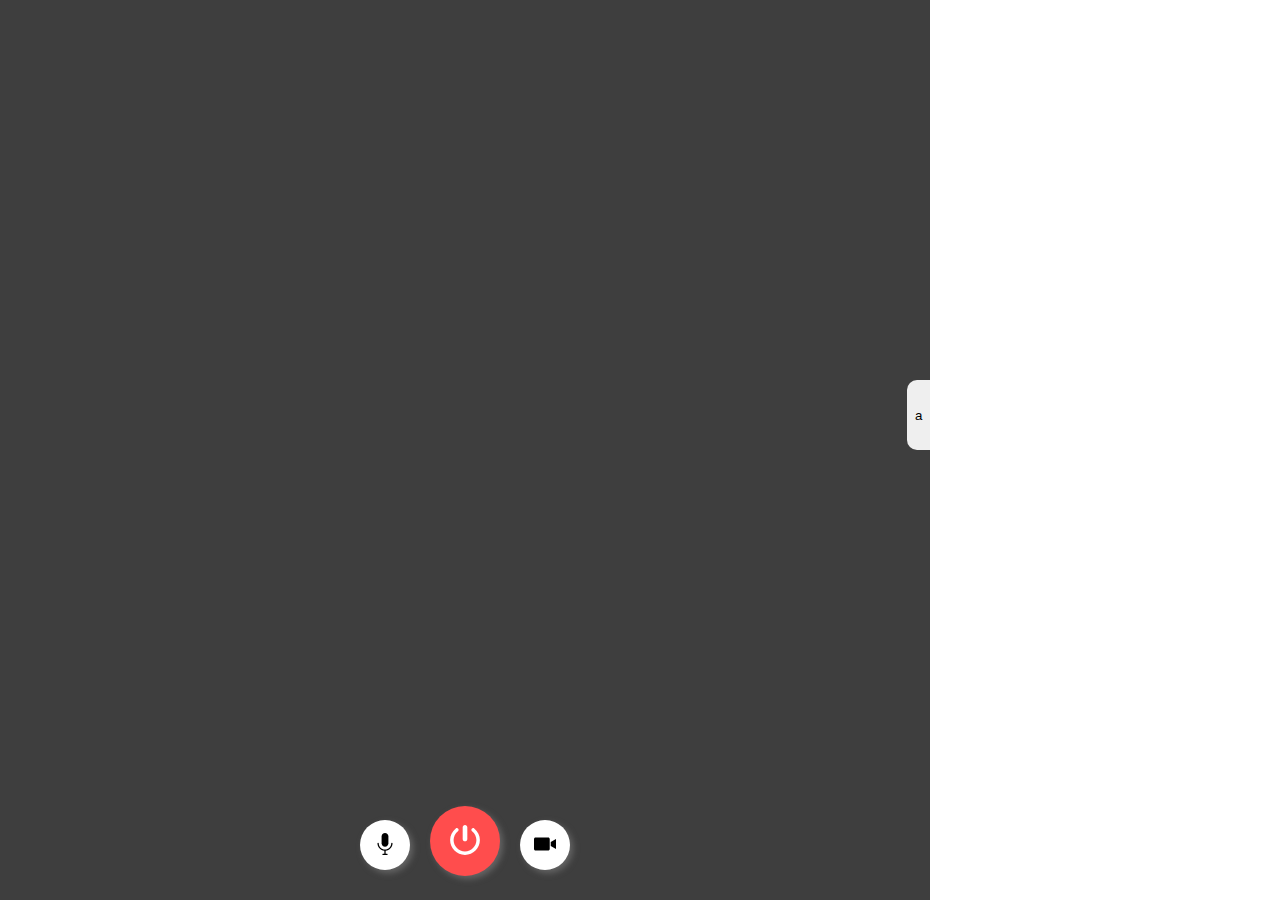
==== public_html/index.html @ baa09d41 "Visual" ====
<!DOCTYPE html>
<html>
    <head>
        <title>Nick Laive</title>
        <meta charset="UTF-8">
        <meta name="viewport" content="width=device-width, initial-scale=1.0, maximum-scale=1.0, user-scalable=no">
        <link rel="stylesheet" href="css/style.css">
    </head>
    <body>
        <div class="video-frame">
            <div class="btn-group">
                <button class="btn-circle btn-sm" title="Desativar áudio">
                    <img src="img/microphone.svg" />
                </button>
                <button class="btn-circle power-off" title="Sair da sala">
                    <img src="img/off.svg" />
                </button>
                <button class="btn-circle btn-sm" title="Desativar vídeo">
                    <img src="img/film.svg" />
                </button>
            </div>
        </div> 
        <div class="side-box chat-room">
            <button type="button" class="chat-minimize">a</button>
        </div>
    </body>
</html>
---- public_html/css/style.css ----
body {
  margin: 0px;
  padding: 0px;
  font-family: 'Open sans', sans-serif;
  font-size: 16px;
  display: flex;
  overflow: hidden; }
  body * {
    box-sizing: border-box; }
  body a {
    color: #579BF3; }
  body button {
    border: none;
    outline: none; }

.video-frame {
  background: #3E3E3E;
  width: 100vw;
  height: 100vh;
  position: relative;
  flex: 0 1 auto;
  transition: ease flex-shrink .5s; }
  .video-frame.full-width {
    flex: 0 0 auto; }

.side-box {
  background: #fff;
  display: block;
  padding: 3rem;
  min-width: 350px; }
  .side-box.closed {
    width: 0px;
    overflow: hidden; }

.link-group {
  display: flex; }

.login-form {
  width: 100%;
  margin-top: 4rem; }
  .login-form .btn-primary {
    margin-top: 1rem; }

.form-group {
  margin-bottom: 1rem; }
  .form-group label {
    width: 100%;
    display: block;
    font-size: .8rem; }
  .form-group input {
    padding: .7rem;
    font-size: 1rem;
    font-family: 'Open sans', sans-serif;
    border: 1px solid #ccc;
    border-radius: 3px;
    width: 100%; }

.btn-group {
  position: absolute;
  text-align: center;
  bottom: 0;
  left: 0;
  right: 0;
  padding: 1rem; }

.btn-circle {
  width: 70px;
  height: 70px;
  border-radius: 100%;
  padding: 0px;
  border: none;
  background: #fff;
  box-shadow: 3px 3px 6px #666;
  margin: 8px;
  outline: none; }
  .btn-circle img {
    height: 30px;
    max-width: 30px; }
  .btn-circle.btn-sm {
    width: 50px;
    height: 50px; }
    .btn-circle.btn-sm img {
      height: 22px;
      max-width: 22px; }
  .btn-circle:active {
    background: #ccc; }
  .btn-circle.power-on {
    background: #00AB06; }
    .btn-circle.power-on:active {
      background: #108E15; }
  .btn-circle.power-off {
    background: #FF4D4D; }
    .btn-circle.power-off:active {
      background: #C22929; }

.btn-primary, .btn-link {
  width: 100%;
  text-align: center;
  text-transform: uppercase;
  background: #ff991f;
  color: #fff;
  border: none;
  border-radius: 3px;
  padding: .98rem; }
  .btn-primary:active, .btn-link:active {
    background: #da831a; }

.btn-link {
  background: transparent;
  color: #579BF3; }
  .btn-link:active {
    background: #ccc; }

.link-sala {
  font-size: 20px;
  margin-bottom: 1rem;
  display: block; }

.side-box.chat-room {
  padding: 0px; }
  .side-box.chat-room .chat-minimize {
    position: absolute;
    padding: .5rem;
    height: 70px;
    border-radius: 10px 0px 0px 10px;
    margin-left: -23px;
    top: 50%;
    margin-top: -70px; }

/*# sourceMappingURL=style.css.map */
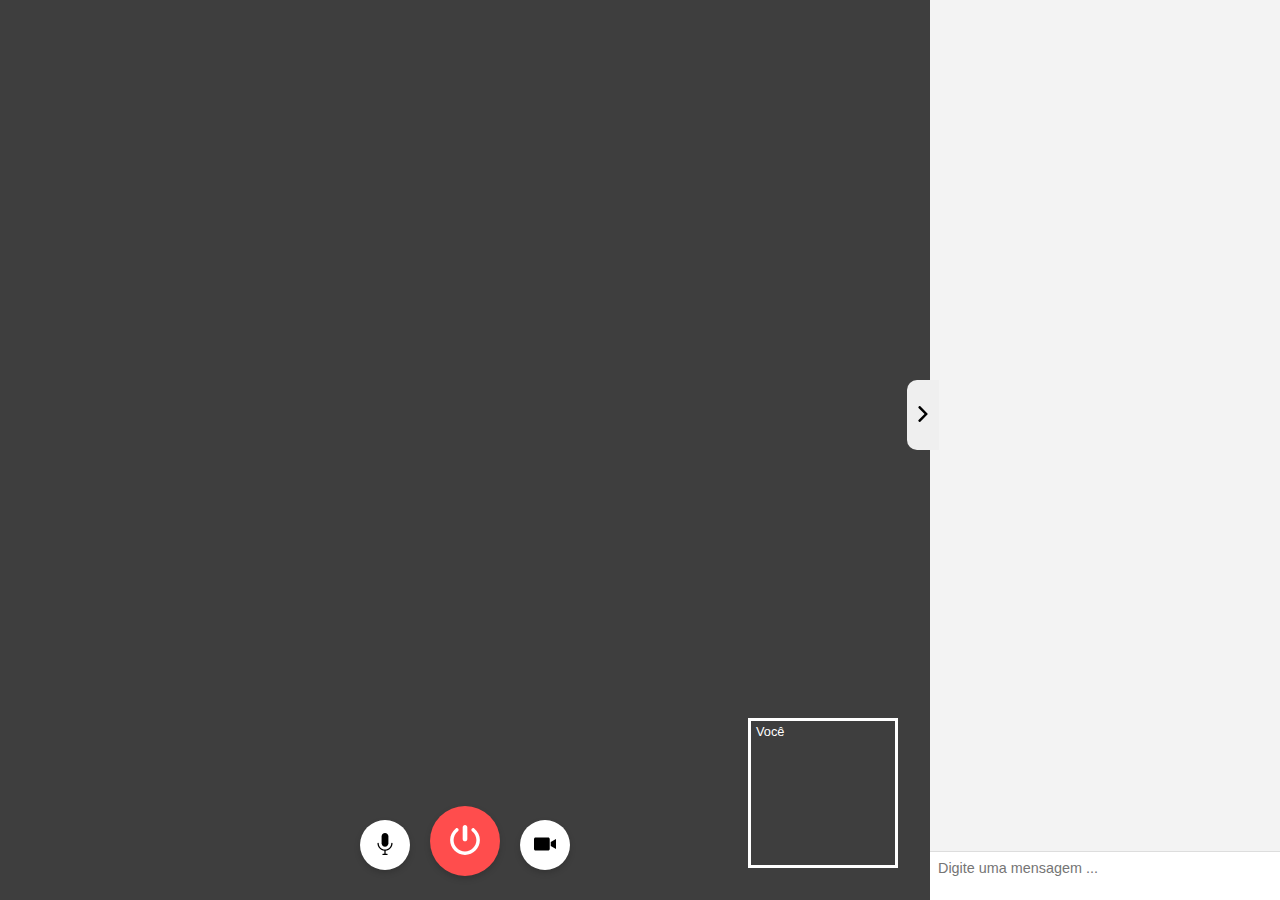
==== commit dd5cb676: "Commit 2" ====
--- a/public_html/index.html
+++ b/public_html/index.html
@@ -7,7 +7,7 @@
         <link rel="stylesheet" href="css/style.css">
     </head>
     <body>
-        <div class="video-frame">
+        <div id="video-frame" class="video-frame">
             <div class="btn-group">
                 <button class="btn-circle btn-sm" title="Desativar áudio">
                     <img src="img/microphone.svg" />
@@ -19,9 +19,24 @@
                     <img src="img/film.svg" />
                 </button>
             </div>
+            <div class="video-thumb">
+                <span>Você</span>
+                <!-- Miniatura aqui -->
+            </div>
         </div> 
         <div class="side-box chat-room">
-            <button type="button" class="chat-minimize">a</button>
+            <button type="button" class="chat-minimize" onClick="toogleChat()">
+                <img src="img/next.svg" />
+            </button>
+            <div class="safe-badge">
+
+            </div>
+            <div class="chat-msgs">
+                <form class="chat-form">
+                    <textarea onkeyup="textboxAdjust(this)" placeholder="Digite uma mensagem ..."></textarea>
+                </form>
+            </div>
         </div>
+        <script src="js/iteractions.js"></script>
     </body>
 </html>--- a/public_html/css/style.css
+++ b/public_html/css/style.css
@@ -22,6 +22,16 @@
   transition: ease flex-shrink .5s; }
   .video-frame.full-width {
     flex: 0 0 auto; }
+  .video-frame .video-thumb {
+    width: 150px;
+    height: 150px;
+    border: 3px solid #fff;
+    color: #fff;
+    padding: 3px 5px;
+    position: absolute;
+    bottom: 2rem;
+    right: 2rem;
+    font-size: .8rem; }
 
 .side-box {
   background: #fff;
@@ -70,7 +80,7 @@
   padding: 0px;
   border: none;
   background: #fff;
-  box-shadow: 3px 3px 6px #666;
+  box-shadow: 0px 3px 6px rgba(0, 0, 0, 0.16);
   margin: 8px;
   outline: none; }
   .btn-circle img {
@@ -117,7 +127,8 @@
   display: block; }
 
 .side-box.chat-room {
-  padding: 0px; }
+  padding: 0px;
+  background: #F3F3F3; }
   .side-box.chat-room .chat-minimize {
     position: absolute;
     padding: .5rem;
@@ -125,6 +136,27 @@
     border-radius: 10px 0px 0px 10px;
     margin-left: -23px;
     top: 50%;
-    margin-top: -70px; }
+    margin-top: -70px;
+    cursor: pointer; }
+    .side-box.chat-room .chat-minimize img {
+      width: 16px; }
+  .side-box.chat-room .chat-msgs {
+    height: 100%; }
+    .side-box.chat-room .chat-msgs .chat-form {
+      position: relative;
+      height: 100%; }
+      .side-box.chat-room .chat-msgs .chat-form textarea {
+        font-family: 'Open sans', sans-serif;
+        font-size: .9rem;
+        width: 100%;
+        max-width: 350px;
+        padding: .5rem;
+        border: none;
+        border-top: 1px solid #ddd;
+        overflow: hidden;
+        resize: none;
+        position: absolute;
+        bottom: 0;
+        right: 0; }
 
 /*# sourceMappingURL=style.css.map */
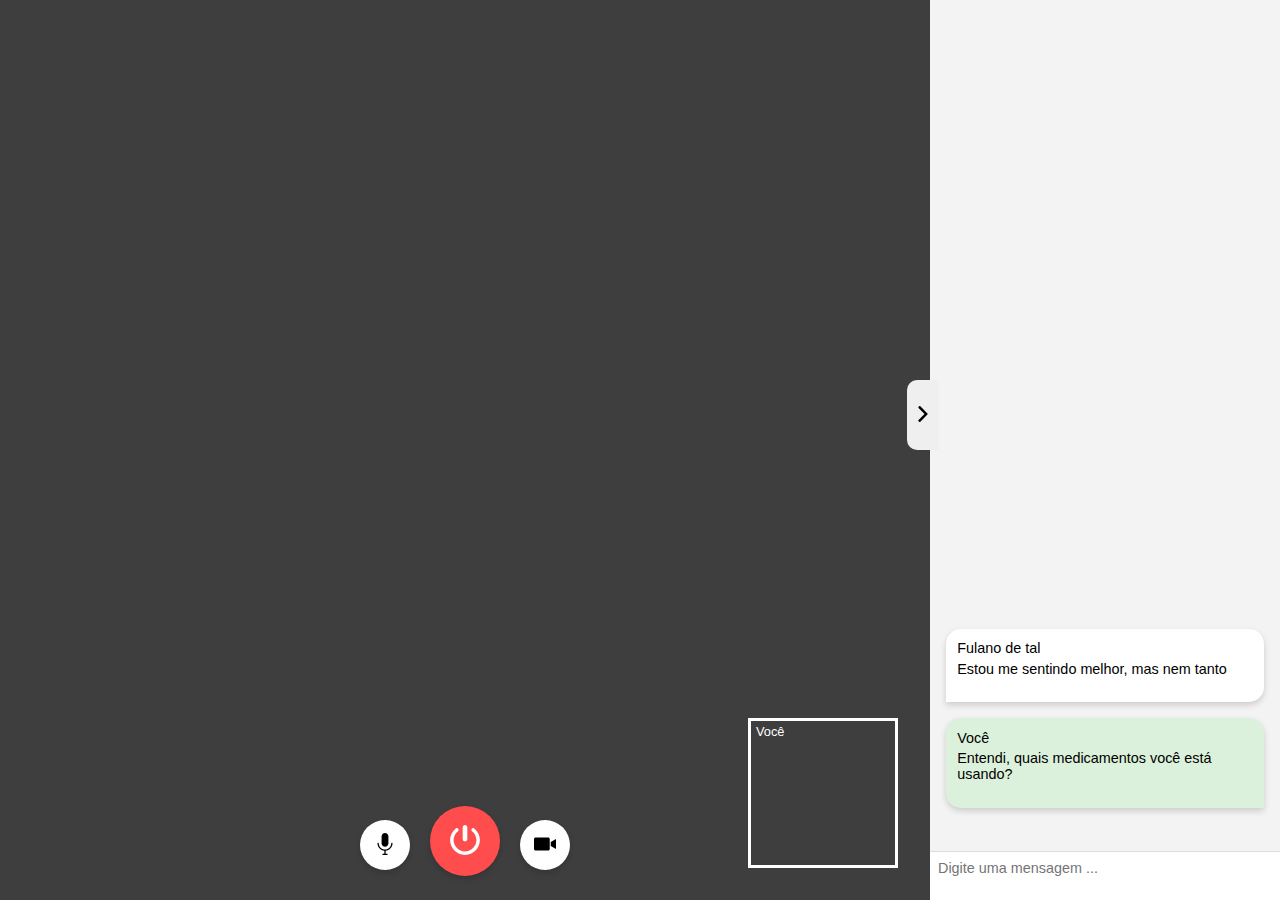
==== commit bf211e5a: "Html Final" ====
--- a/public_html/index.html
+++ b/public_html/index.html
@@ -32,6 +32,25 @@
 
             </div>
             <div class="chat-msgs">
+                <div class="talks">
+                    <div class="talk">
+                        <div class="sender-name">
+                            Fulano de tal
+                        </div>
+                        <p class="talk-msg">
+                            Estou me sentindo melhor, mas nem tanto
+                        </p>
+                    </div>
+                    <div class="talk owner">
+                        <div class="sender-name">
+                            Você
+                        </div>
+                        <p class="talk-msg">
+                            Entendi, quais medicamentos você está usando?
+                        </p>
+                    </div>
+                </div>
+
                 <form class="chat-form">
                     <textarea onkeyup="textboxAdjust(this)" placeholder="Digite uma mensagem ..."></textarea>
                 </form>
--- a/public_html/css/style.css
+++ b/public_html/css/style.css
@@ -141,7 +141,30 @@
     .side-box.chat-room .chat-minimize img {
       width: 16px; }
   .side-box.chat-room .chat-msgs {
-    height: 100%; }
+    height: 100%;
+    display: flex;
+    flex-direction: column;
+    position: relative; }
+    .side-box.chat-room .chat-msgs .talks {
+      position: absolute;
+      bottom: 0;
+      right: 0;
+      max-width: 350px;
+      padding: 1rem 1rem 76px 1rem; }
+      .side-box.chat-room .chat-msgs .talks .talk {
+        background: #fff;
+        padding: .7rem;
+        font-size: .9rem;
+        box-shadow: 0px 3px 6px rgba(0, 0, 0, 0.16);
+        border-radius: 15px 15px 15px 0;
+        margin-bottom: 1rem; }
+        .side-box.chat-room .chat-msgs .talks .talk .sender-name {
+          font-style: bold; }
+        .side-box.chat-room .chat-msgs .talks .talk p {
+          margin-top: .3rem; }
+        .side-box.chat-room .chat-msgs .talks .talk.owner {
+          background: #dbf1db;
+          border-radius: 15px 15px 0px 15px; }
     .side-box.chat-room .chat-msgs .chat-form {
       position: relative;
       height: 100%; }
